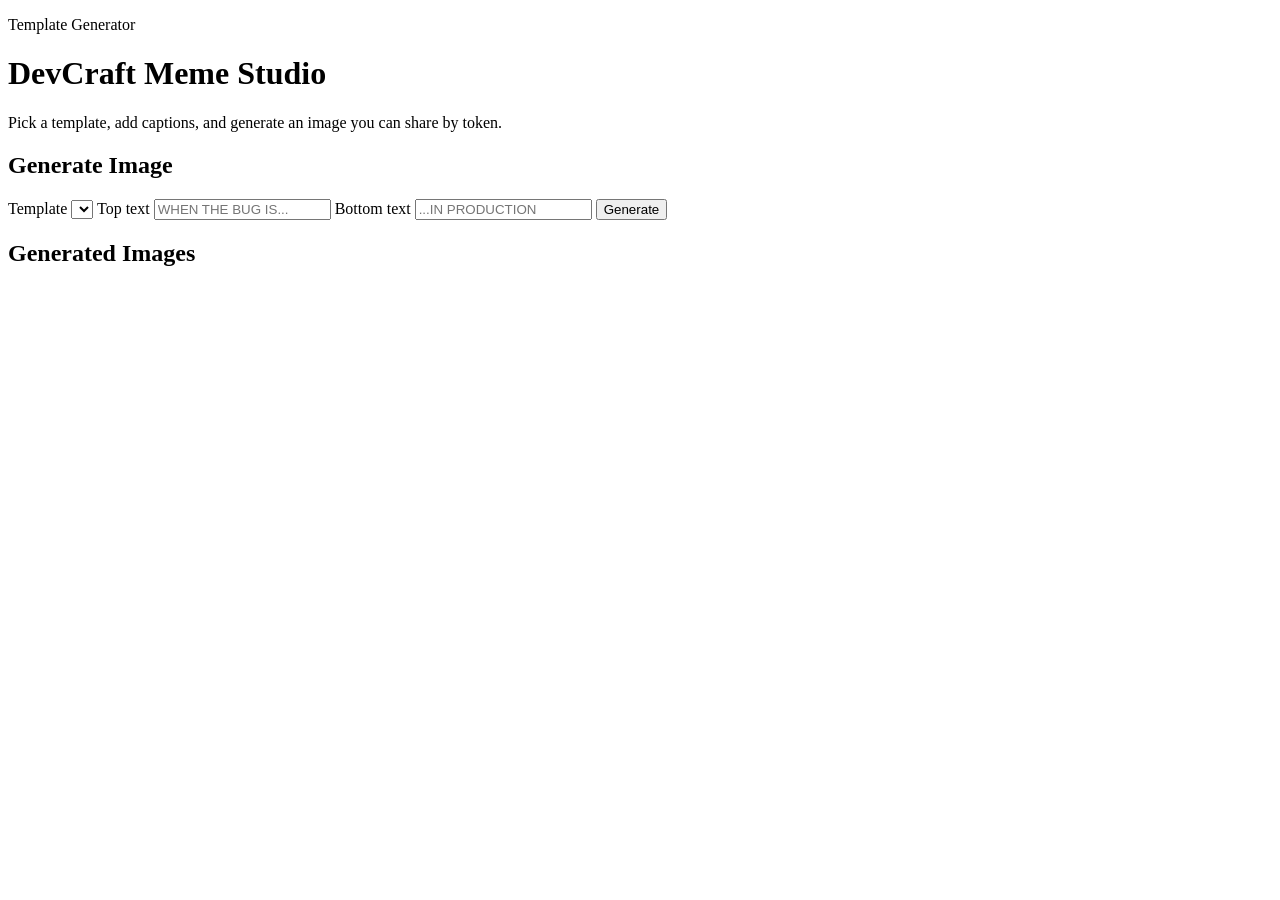
==== frontend/index.html @ 93bf018d "added few routes, made simple frontend" ====
<!doctype html>
<html lang="en">
    <head>
        <meta charset="UTF-8" />
        <meta name="viewport" content="width=device-width, initial-scale=1.0" />
        <title>DevCraft Meme Studio</title>
        <link rel="preconnect" href="https://fonts.googleapis.com" />
        <link rel="preconnect" href="https://fonts.gstatic.com" crossorigin />
        <link
            href="https://fonts.googleapis.com/css2?family=Archivo+Black&family=IBM+Plex+Sans:wght@400;500;600&display=swap"
            rel="stylesheet"
        />
        <link rel="stylesheet" href="/static/styles.css" />
    </head>
    <body>
        <div class="bg-grid"></div>
        <header class="hero">
            <p class="kicker">Template Generator</p>
            <h1>DevCraft Meme Studio</h1>
            <p class="subtitle">
                Pick a template, add captions, and generate an image you can
                share by token.
            </p>
        </header>

        <main class="layout">
            <section class="card">
                <h2>Generate Image</h2>
                <form id="generate-form" class="form">
                    <label>
                        Template
                        <select id="template-select" required></select>
                    </label>
                    <label>
                        Top text
                        <input
                            type="text"
                            id="top-text"
                            placeholder="WHEN THE BUG IS..."
                        />
                    </label>
                    <label>
                        Bottom text
                        <input
                            type="text"
                            id="bottom-text"
                            placeholder="...IN PRODUCTION"
                        />
                    </label>
                    <button type="submit">Generate</button>
                </form>
                <p id="generate-status" class="hint"></p>
            </section>

            <section class="card wide">
                <h2>Generated Images</h2>
                <div id="generated-list" class="gallery"></div>
            </section>
        </main>

        <div id="toast" class="toast" aria-live="polite"></div>
        <script src="/static/app.js" defer></script>
    </body>
</html>
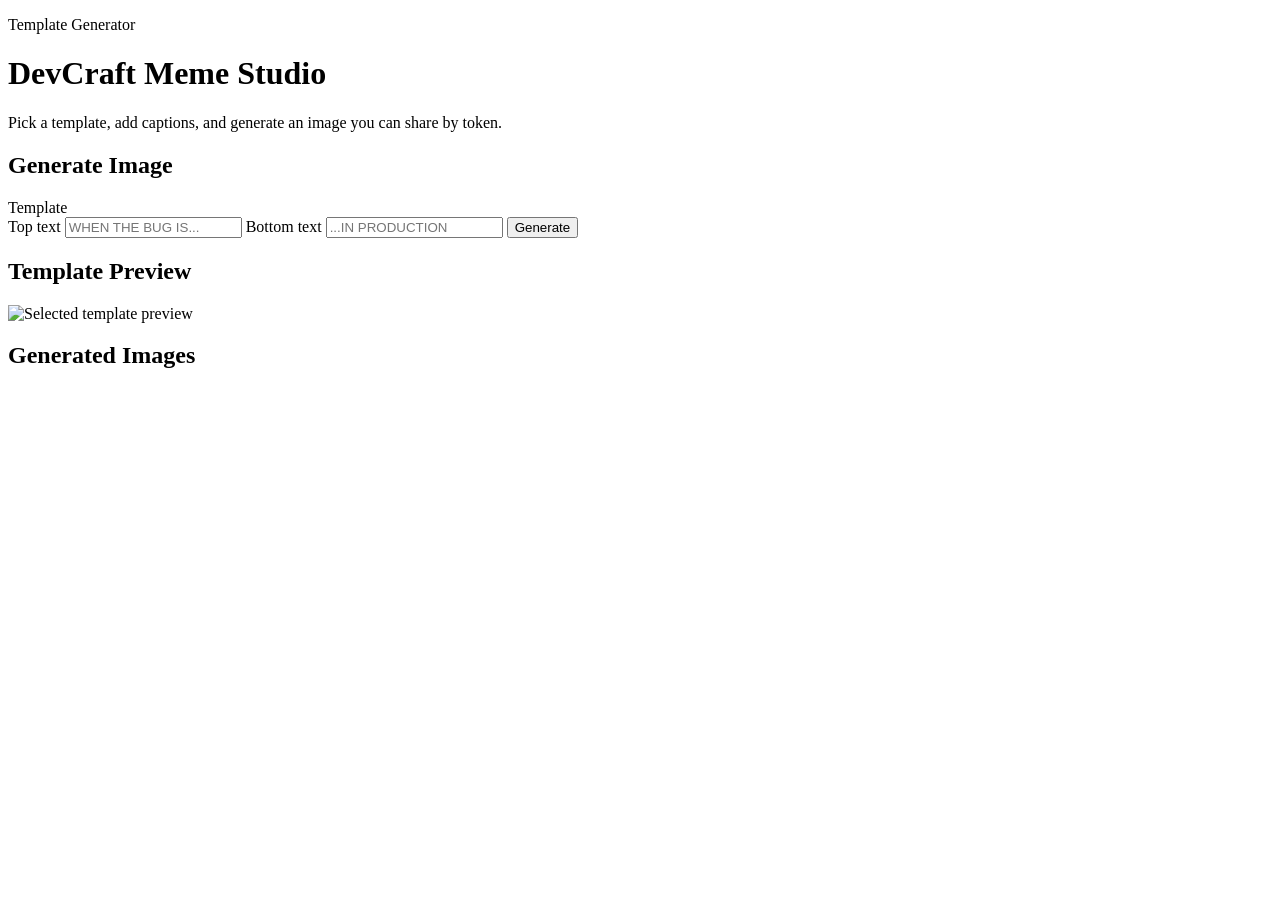
==== commit 601c281f: "added templates preview" ====
--- a/frontend/index.html
+++ b/frontend/index.html
@@ -29,7 +29,8 @@
                 <form id="generate-form" class="form">
                     <label>
                         Template
-                        <select id="template-select" required></select>
+                        <div id="template-picker" class="template-picker" role="radiogroup" aria-label="Template"></div>
+                        <input type="hidden" id="template-select" required />
                     </label>
                     <label>
                         Top text
@@ -52,6 +53,17 @@
                 <p id="generate-status" class="hint"></p>
             </section>
 
+            <section class="card template-preview-panel">
+                <h2>Template Preview</h2>
+                <aside class="template-preview" aria-live="polite">
+                    <img
+                        id="template-preview-image"
+                        alt="Selected template preview"
+                    />
+                    <p id="template-preview-name" class="template-preview__name"></p>
+                </aside>
+            </section>
+
             <section class="card wide">
                 <h2>Generated Images</h2>
                 <div id="generated-list" class="gallery"></div>
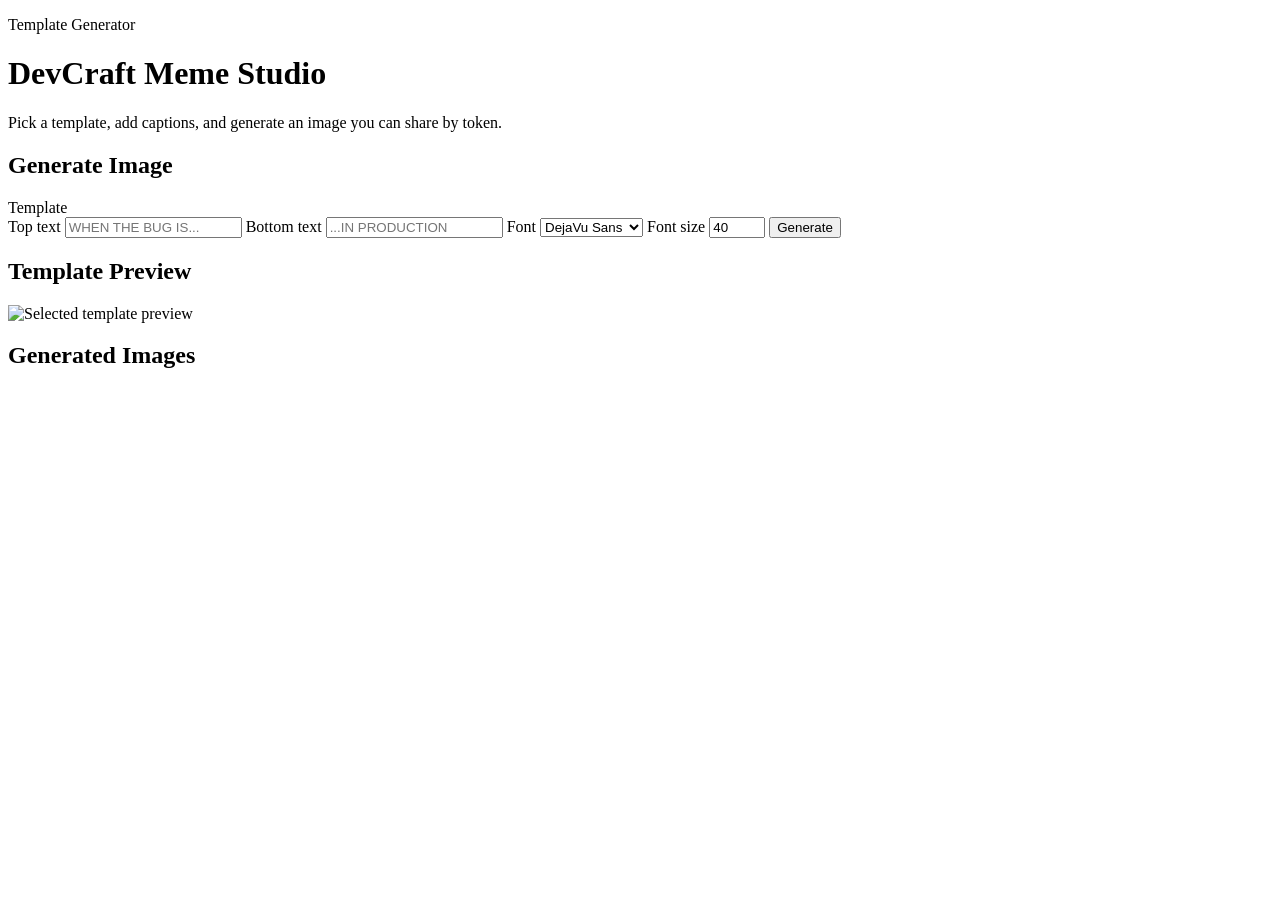
==== commit 48ee7ff2: "added font customization" ====
--- a/frontend/index.html
+++ b/frontend/index.html
@@ -29,7 +29,12 @@
                 <form id="generate-form" class="form">
                     <label>
                         Template
-                        <div id="template-picker" class="template-picker" role="radiogroup" aria-label="Template"></div>
+                        <div
+                            id="template-picker"
+                            class="template-picker"
+                            role="radiogroup"
+                            aria-label="Template"
+                        ></div>
                         <input type="hidden" id="template-select" required />
                     </label>
                     <label>
@@ -48,6 +53,26 @@
                             placeholder="...IN PRODUCTION"
                         />
                     </label>
+                    <label>
+                        Font
+                        <select id="font-name">
+                            <option value="dejavu_sans" selected>
+                                DejaVu Sans
+                            </option>
+                            <option value="dejavu_serif">DejaVu Serif</option>
+                            <option value="dejavu_mono">DejaVu Mono</option>
+                        </select>
+                    </label>
+                    <label>
+                        Font size
+                        <input
+                            type="number"
+                            id="font-size"
+                            min="12"
+                            max="120"
+                            value="40"
+                        />
+                    </label>
                     <button type="submit">Generate</button>
                 </form>
                 <p id="generate-status" class="hint"></p>
@@ -60,7 +85,10 @@
                         id="template-preview-image"
                         alt="Selected template preview"
                     />
-                    <p id="template-preview-name" class="template-preview__name"></p>
+                    <p
+                        id="template-preview-name"
+                        class="template-preview__name"
+                    ></p>
                 </aside>
             </section>
 
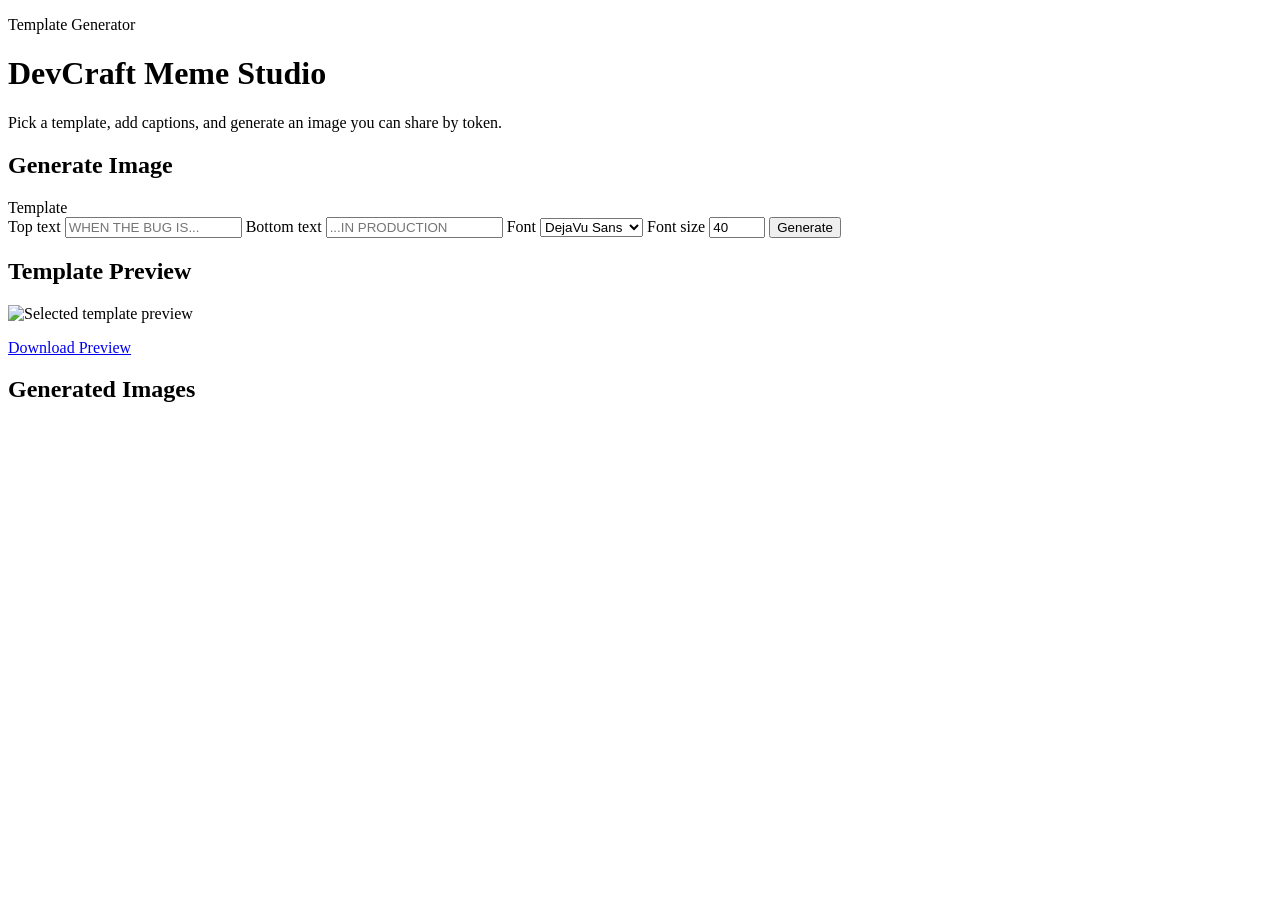
==== commit b512ecbd: "made preview for images and download functionality" ====
--- a/frontend/index.html
+++ b/frontend/index.html
@@ -89,6 +89,15 @@
                         id="template-preview-name"
                         class="template-preview__name"
                     ></p>
+                    <a
+                        id="preview-download"
+                        class="download-button disabled"
+                        href="#"
+                        download="preview.jpg"
+                        aria-disabled="true"
+                    >
+                        Download Preview
+                    </a>
                 </aside>
             </section>
 
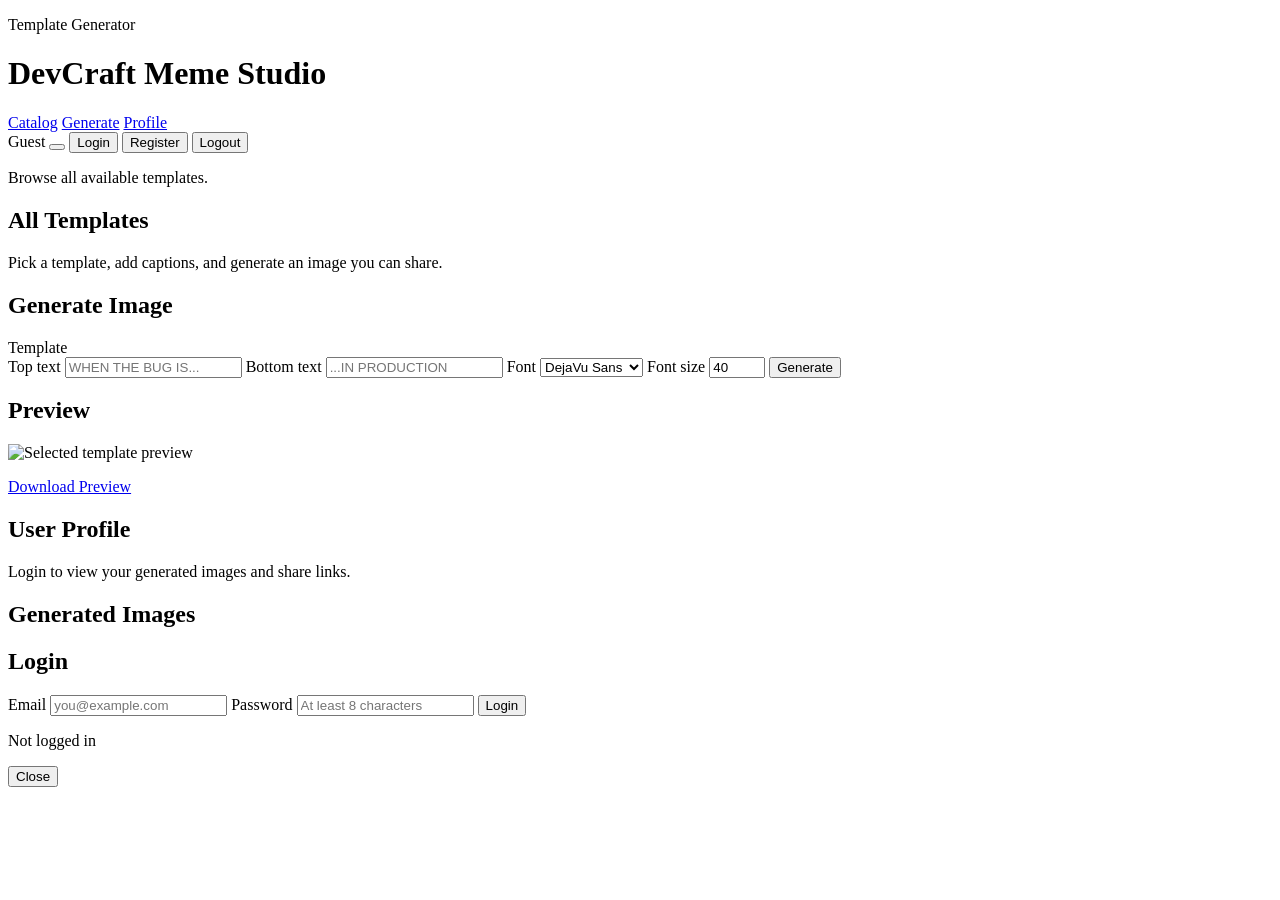
==== commit 4e2ec742: "changed frontend for future user context integrations" ====
--- a/frontend/index.html
+++ b/frontend/index.html
@@ -4,110 +4,212 @@
         <meta charset="UTF-8" />
         <meta name="viewport" content="width=device-width, initial-scale=1.0" />
         <title>DevCraft Meme Studio</title>
+        <link rel="icon" type="image/x-icon" href="/static/favicon.ico" />
         <link rel="preconnect" href="https://fonts.googleapis.com" />
         <link rel="preconnect" href="https://fonts.gstatic.com" crossorigin />
         <link
             href="https://fonts.googleapis.com/css2?family=Archivo+Black&family=IBM+Plex+Sans:wght@400;500;600&display=swap"
             rel="stylesheet"
         />
-        <link rel="stylesheet" href="/static/styles.css" />
+        <link rel="stylesheet" href="/static/styles.css?v=20260317-6" />
     </head>
     <body>
         <div class="bg-grid"></div>
-        <header class="hero">
-            <p class="kicker">Template Generator</p>
-            <h1>DevCraft Meme Studio</h1>
-            <p class="subtitle">
-                Pick a template, add captions, and generate an image you can
-                share by token.
-            </p>
+
+        <header class="topbar">
+            <div class="brand">
+                <p class="kicker">Template Generator</p>
+                <h1>DevCraft Meme Studio</h1>
+            </div>
+            <nav class="site-nav" aria-label="Site navigation">
+                <a id="nav-catalog" class="nav-link active" href="#catalog"
+                    >Catalog</a
+                >
+                <a id="nav-generate" class="nav-link" href="#generate"
+                    >Generate</a
+                >
+                <a id="nav-profile" class="nav-link hidden" href="#profile"
+                    >Profile</a
+                >
+            </nav>
+            <div class="auth-panel">
+                <span id="top-user-label" class="user-label">Guest</span>
+                <button
+                    id="theme-toggle"
+                    type="button"
+                    class="theme-toggle"
+                    aria-label="Switch theme"
+                    title="Switch theme"
+                ></button>
+                <button id="nav-login" type="button" class="secondary">
+                    Login
+                </button>
+                <button id="nav-register" type="button" class="secondary">
+                    Register
+                </button>
+                <button id="nav-logout" type="button" class="secondary hidden">
+                    Logout
+                </button>
+            </div>
         </header>
 
-        <main class="layout">
-            <section class="card">
-                <h2>Generate Image</h2>
-                <form id="generate-form" class="form">
+        <main class="page-container">
+            <section id="page-catalog" class="page active">
+                <p class="subtitle">Browse all available templates.</p>
+                <section class="card">
+                    <h2>All Templates</h2>
+                    <div id="catalog-list" class="catalog-list"></div>
+                </section>
+            </section>
+
+            <section id="page-generate" class="page">
+                <p class="subtitle">
+                    Pick a template, add captions, and generate an image you can
+                    share.
+                </p>
+                <div class="layout">
+                    <section class="card">
+                        <h2>Generate Image</h2>
+                        <form id="generate-form" class="form">
+                            <label>
+                                Template
+                                <div
+                                    id="template-picker"
+                                    class="template-picker"
+                                    role="radiogroup"
+                                    aria-label="Template"
+                                ></div>
+                                <input
+                                    type="hidden"
+                                    id="template-select"
+                                    required
+                                />
+                            </label>
+                            <label>
+                                Top text
+                                <input
+                                    type="text"
+                                    id="top-text"
+                                    placeholder="WHEN THE BUG IS..."
+                                />
+                            </label>
+                            <label>
+                                Bottom text
+                                <input
+                                    type="text"
+                                    id="bottom-text"
+                                    placeholder="...IN PRODUCTION"
+                                />
+                            </label>
+                            <label>
+                                Font
+                                <select id="font-name">
+                                    <option value="dejavu_sans" selected>
+                                        DejaVu Sans
+                                    </option>
+                                    <option value="dejavu_serif">
+                                        DejaVu Serif
+                                    </option>
+                                    <option value="dejavu_mono">
+                                        DejaVu Mono
+                                    </option>
+                                </select>
+                            </label>
+                            <label>
+                                Font size
+                                <input
+                                    type="number"
+                                    id="font-size"
+                                    min="12"
+                                    max="120"
+                                    value="40"
+                                />
+                            </label>
+                            <button type="submit">Generate</button>
+                        </form>
+                        <p id="generate-status" class="hint"></p>
+                    </section>
+
+                    <section class="card template-preview-panel">
+                        <h2>Preview</h2>
+                        <aside class="template-preview" aria-live="polite">
+                            <img
+                                id="template-preview-image"
+                                alt="Selected template preview"
+                            />
+                            <p
+                                id="template-preview-name"
+                                class="template-preview__name"
+                            ></p>
+                            <a
+                                id="preview-download"
+                                class="download-button disabled"
+                                href="#"
+                                download="preview.jpg"
+                                aria-disabled="true"
+                            >
+                                Download Preview
+                            </a>
+                        </aside>
+                    </section>
+                </div>
+            </section>
+
+            <section id="page-profile" class="page">
+                <div class="layout single-column">
+                    <section class="card">
+                        <h2>User Profile</h2>
+                        <p id="profile-status" class="hint">
+                            Login to view your generated images and share links.
+                        </p>
+                    </section>
+                    <section class="card">
+                        <h2>Generated Images</h2>
+                        <div id="generated-list" class="gallery"></div>
+                    </section>
+                </div>
+            </section>
+        </main>
+
+        <div id="auth-modal" class="modal hidden" aria-hidden="true">
+            <div class="modal-backdrop" id="auth-modal-backdrop"></div>
+            <section
+                class="modal-card"
+                role="dialog"
+                aria-modal="true"
+                aria-labelledby="auth-modal-title"
+            >
+                <h2 id="auth-modal-title">Login</h2>
+                <form id="auth-form" class="form">
                     <label>
-                        Template
-                        <div
-                            id="template-picker"
-                            class="template-picker"
-                            role="radiogroup"
-                            aria-label="Template"
-                        ></div>
-                        <input type="hidden" id="template-select" required />
-                    </label>
-                    <label>
-                        Top text
+                        Email
                         <input
-                            type="text"
-                            id="top-text"
-                            placeholder="WHEN THE BUG IS..."
+                            type="email"
+                            id="auth-email"
+                            placeholder="you@example.com"
+                            required
                         />
                     </label>
                     <label>
-                        Bottom text
+                        Password
                         <input
-                            type="text"
-                            id="bottom-text"
-                            placeholder="...IN PRODUCTION"
+                            type="password"
+                            id="auth-password"
+                            placeholder="At least 8 characters"
+                            required
+                            minlength="8"
                         />
                     </label>
-                    <label>
-                        Font
-                        <select id="font-name">
-                            <option value="dejavu_sans" selected>
-                                DejaVu Sans
-                            </option>
-                            <option value="dejavu_serif">DejaVu Serif</option>
-                            <option value="dejavu_mono">DejaVu Mono</option>
-                        </select>
-                    </label>
-                    <label>
-                        Font size
-                        <input
-                            type="number"
-                            id="font-size"
-                            min="12"
-                            max="120"
-                            value="40"
-                        />
-                    </label>
-                    <button type="submit">Generate</button>
+                    <button id="auth-submit" type="submit">Login</button>
                 </form>
-                <p id="generate-status" class="hint"></p>
-            </section>
-
-            <section class="card template-preview-panel">
-                <h2>Template Preview</h2>
-                <aside class="template-preview" aria-live="polite">
-                    <img
-                        id="template-preview-image"
-                        alt="Selected template preview"
-                    />
-                    <p
-                        id="template-preview-name"
-                        class="template-preview__name"
-                    ></p>
-                    <a
-                        id="preview-download"
-                        class="download-button disabled"
-                        href="#"
-                        download="preview.jpg"
-                        aria-disabled="true"
-                    >
-                        Download Preview
-                    </a>
-                </aside>
-            </section>
-
-            <section class="card wide">
-                <h2>Generated Images</h2>
-                <div id="generated-list" class="gallery"></div>
-            </section>
-        </main>
+                <p id="auth-status" class="hint">Not logged in</p>
+                <button id="auth-close" type="button" class="secondary">
+                    Close
+                </button>
+            </section>
+        </div>
 
         <div id="toast" class="toast" aria-live="polite"></div>
-        <script src="/static/app.js" defer></script>
+        <script src="/static/app.js?v=20260317-6" defer></script>
     </body>
 </html>
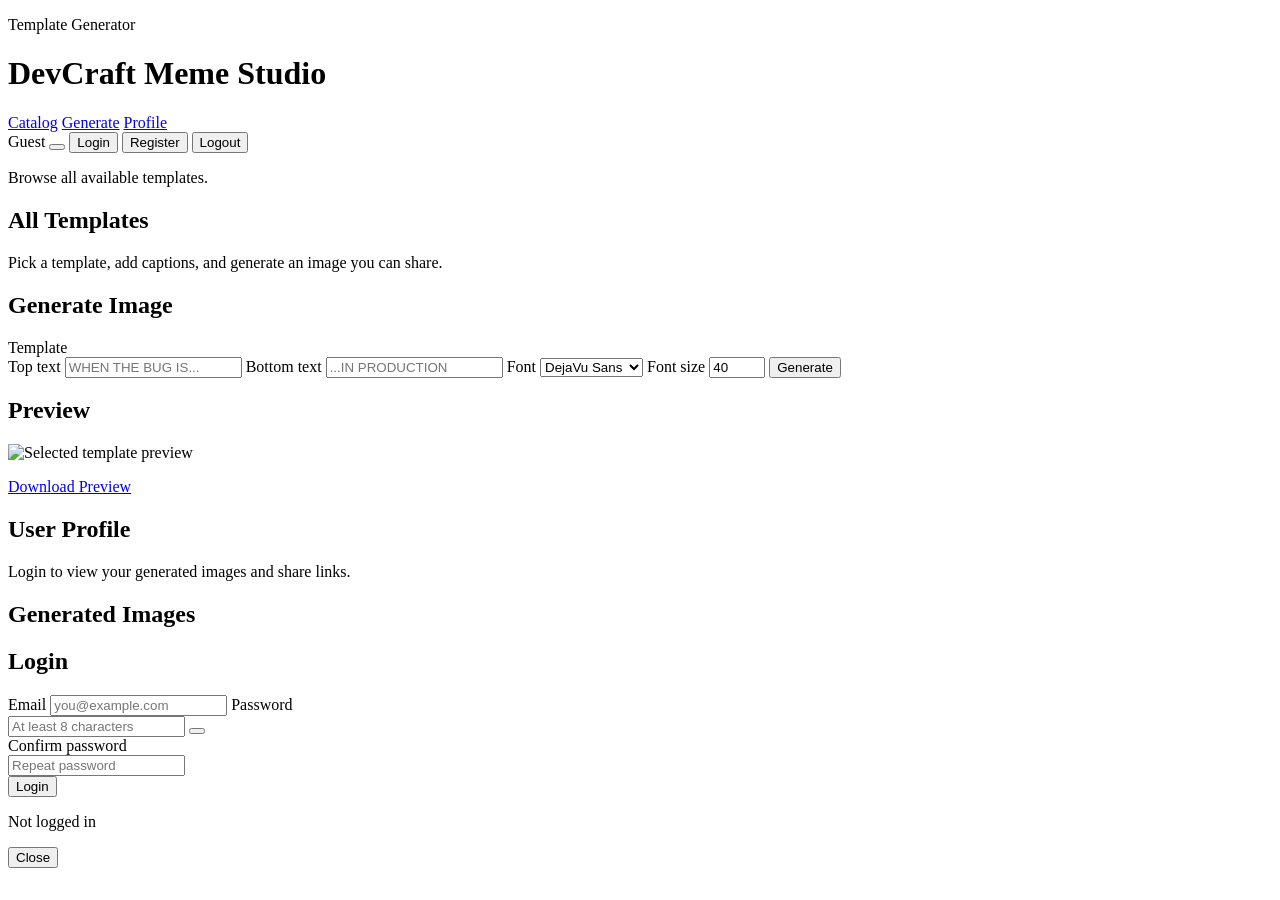
==== commit 275fad95: "made big style changes (type hints and etc), made more tests" ====
--- a/frontend/index.html
+++ b/frontend/index.html
@@ -11,7 +11,7 @@
             href="https://fonts.googleapis.com/css2?family=Archivo+Black&family=IBM+Plex+Sans:wght@400;500;600&display=swap"
             rel="stylesheet"
         />
-        <link rel="stylesheet" href="/static/styles.css?v=20260317-6" />
+        <link rel="stylesheet" href="/static/styles.css?v=20260317-10" />
     </head>
     <body>
         <div class="bg-grid"></div>
@@ -192,13 +192,36 @@
                     </label>
                     <label>
                         Password
-                        <input
-                            type="password"
-                            id="auth-password"
-                            placeholder="At least 8 characters"
-                            required
-                            minlength="8"
-                        />
+                        <div class="password-field">
+                            <input
+                                type="password"
+                                id="auth-password"
+                                placeholder="At least 8 characters"
+                                required
+                                minlength="8"
+                            />
+                            <button
+                                type="button"
+                                id="auth-toggle-password"
+                                class="password-toggle"
+                                aria-label="Show password"
+                                title="Show password"
+                            >
+                                <span class="password-toggle__eye"></span>
+                                <span class="password-toggle__slash"></span>
+                            </button>
+                        </div>
+                    </label>
+                    <label id="auth-confirm-wrap" class="hidden">
+                        Confirm password
+                        <div class="password-field">
+                            <input
+                                type="password"
+                                id="auth-confirm-password"
+                                placeholder="Repeat password"
+                                minlength="8"
+                            />
+                        </div>
                     </label>
                     <button id="auth-submit" type="submit">Login</button>
                 </form>
@@ -210,6 +233,6 @@
         </div>
 
         <div id="toast" class="toast" aria-live="polite"></div>
-        <script src="/static/app.js?v=20260317-6" defer></script>
+        <script src="/static/app.js?v=20260317-12" defer></script>
     </body>
 </html>
